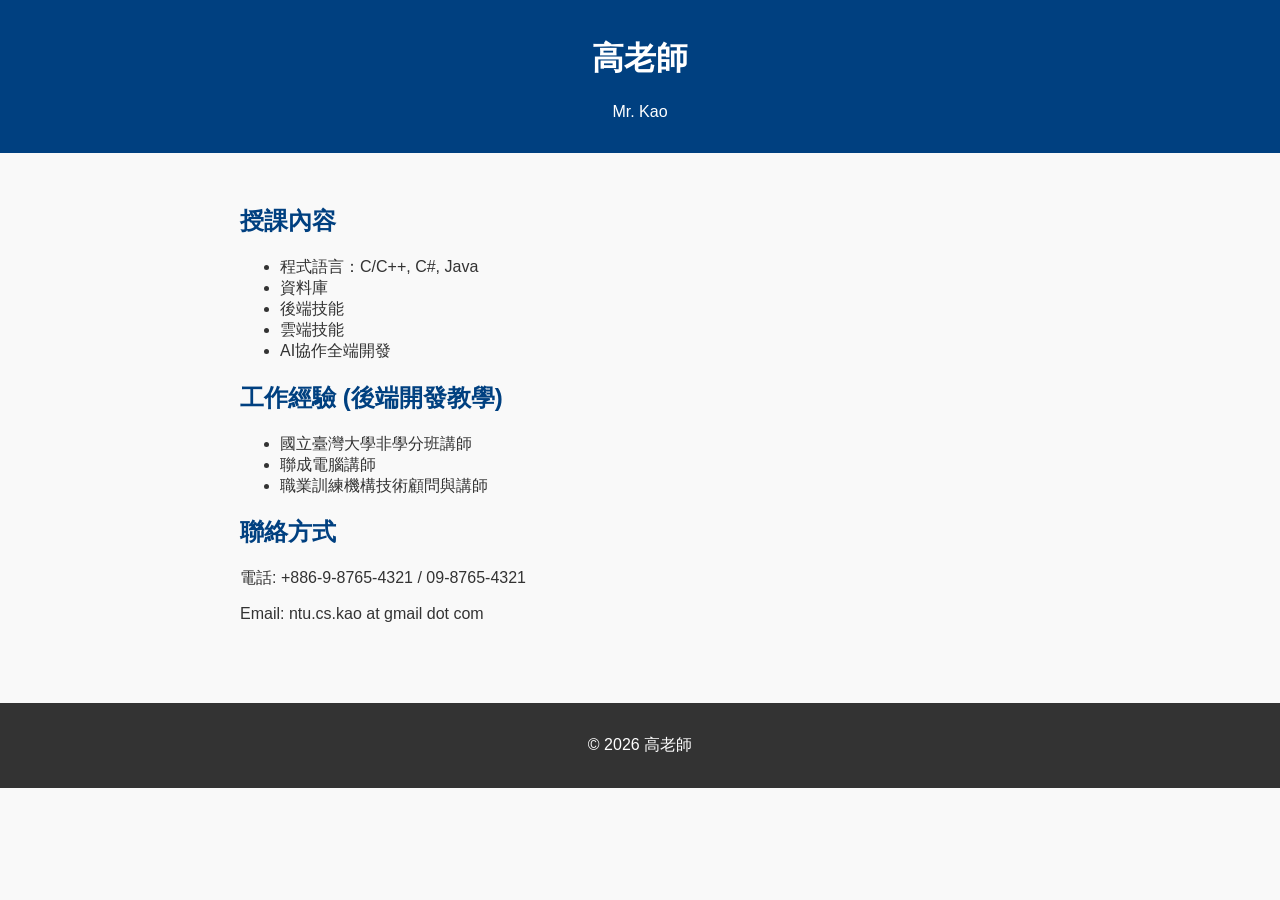
==== index.html @ 09e613df "Update index.html" ====
<!DOCTYPE html>
<html lang="zh-Hant">
<head>
  <meta charset="UTF-8">
  <title>gt-kao - 個人資料</title>
  
  <meta name="viewport" content="width=device-width, initial-scale=1.0">
  <style>
    body {
      font-family: Arial, sans-serif;
      margin: 0; padding: 0;
      background-color: #f9f9f9;
      color: #333;
    }
    header {
      background-color: #004080;
      color: white;
      padding: 1rem;
      text-align: center;
    }
    main {
      padding: 2rem;
      max-width: 800px;
      margin: auto;
    }
    h2 {
      color: #004080;
    }
    footer {
      background-color: #333;
      color: white;
      text-align: center;
      padding: 1rem;
      margin-top: 2rem;
    }

    
    @media (max-width: 600px) {
      main {
        padding: 1rem;
      }
      h1 {
        font-size: 1.5rem;
      }
      h2 {
        font-size: 1.2rem;
      }
      body {
        font-size: 14px;
      }
    }
  </style>
</head>
<body>
  <header>
    <h1>高老師</h1>
    <p>Mr. Kao</p>
  </header>
  <main>
    <h2>授課內容</h2>
    <ul>
      <li>程式語言：C/C++, C#, Java</li>
      <li>資料庫</li>
      <li>後端技能</li>
      <li>雲端技能</li>
      <li>AI協作全端開發</li>
    </ul>

    <h2>工作經驗 (後端開發教學)</h2>
    <ul>
      <li>國立臺灣大學非學分班講師</li>
      <li>聯成電腦講師</li>
      <li>職業訓練機構技術顧問與講師</li>
    </ul>

    <h2>聯絡方式</h2>
    <p>電話: +886-9-8765-4321 / 09-8765-4321</p>
    <p>Email: ntu.cs.kao at gmail dot com</p>
  </main>
  <footer>
    <p>© 2026 高老師</p>
  </footer>
</body>
</html>
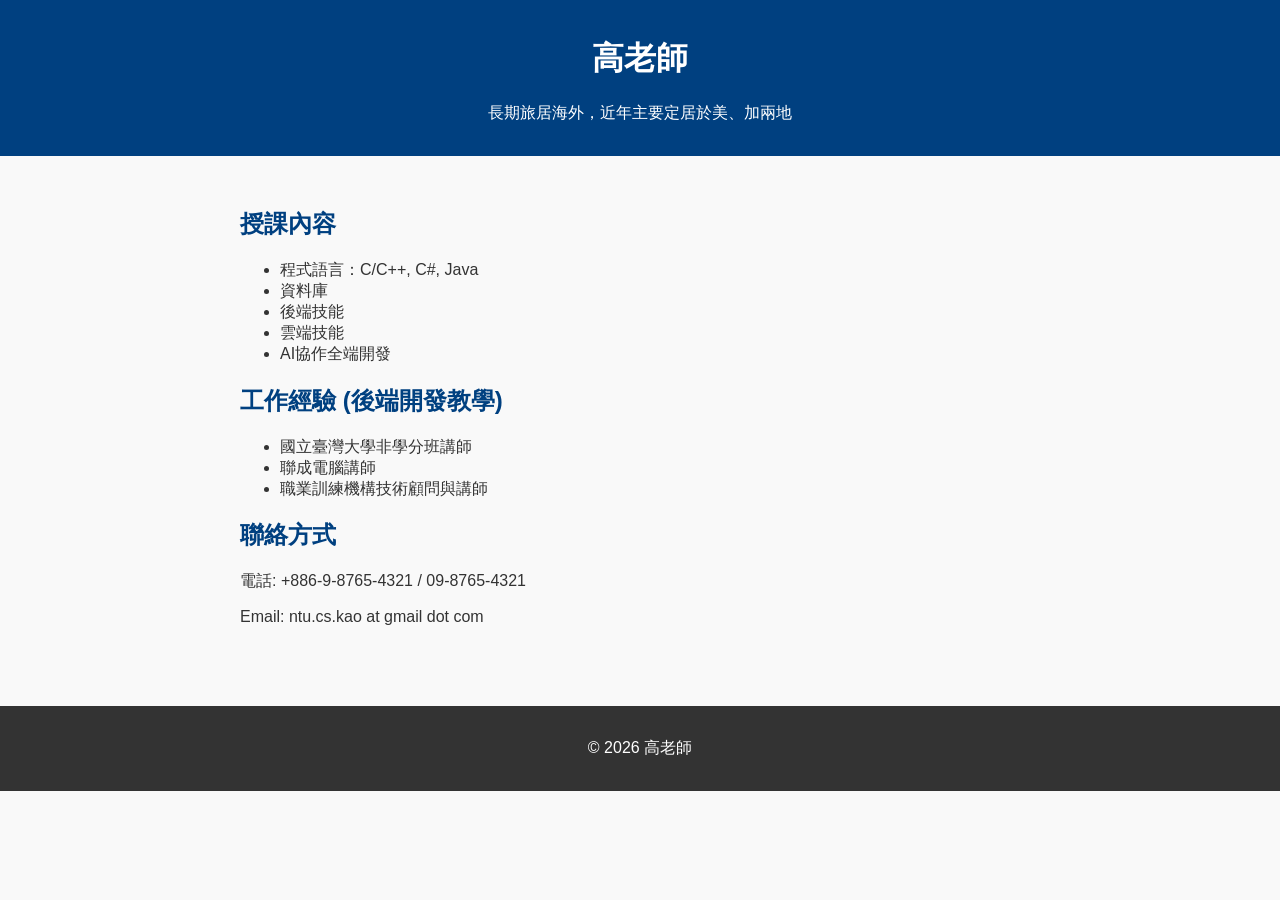
==== commit 7568bf8c: "Update index.html" ====
--- a/index.html
+++ b/index.html
@@ -54,7 +54,7 @@
 <body>
   <header>
     <h1>高老師</h1>
-    <p>Mr. Kao</p>
+    <p>長期旅居海外，近年主要定居於美、加兩地</p>
   </header>
   <main>
     <h2>授課內容</h2>
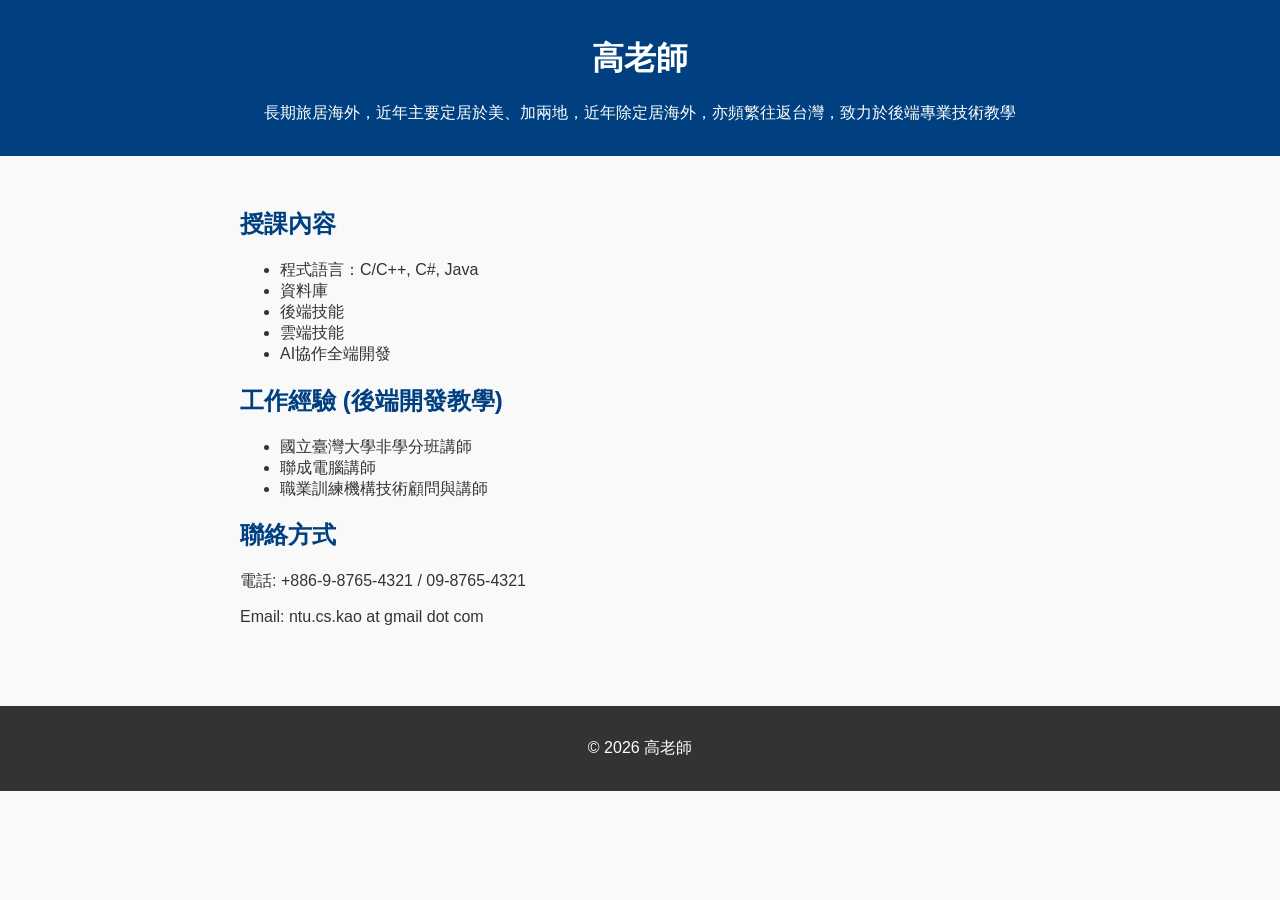
==== commit 082a2fe6: "Update index.html" ====
--- a/index.html
+++ b/index.html
@@ -54,7 +54,7 @@
 <body>
   <header>
     <h1>高老師</h1>
-    <p>長期旅居海外，近年主要定居於美、加兩地</p>
+    <p>長期旅居海外，近年主要定居於美、加兩地，近年除定居海外，亦頻繁往返台灣，致力於後端專業技術教學</p>
   </header>
   <main>
     <h2>授課內容</h2>
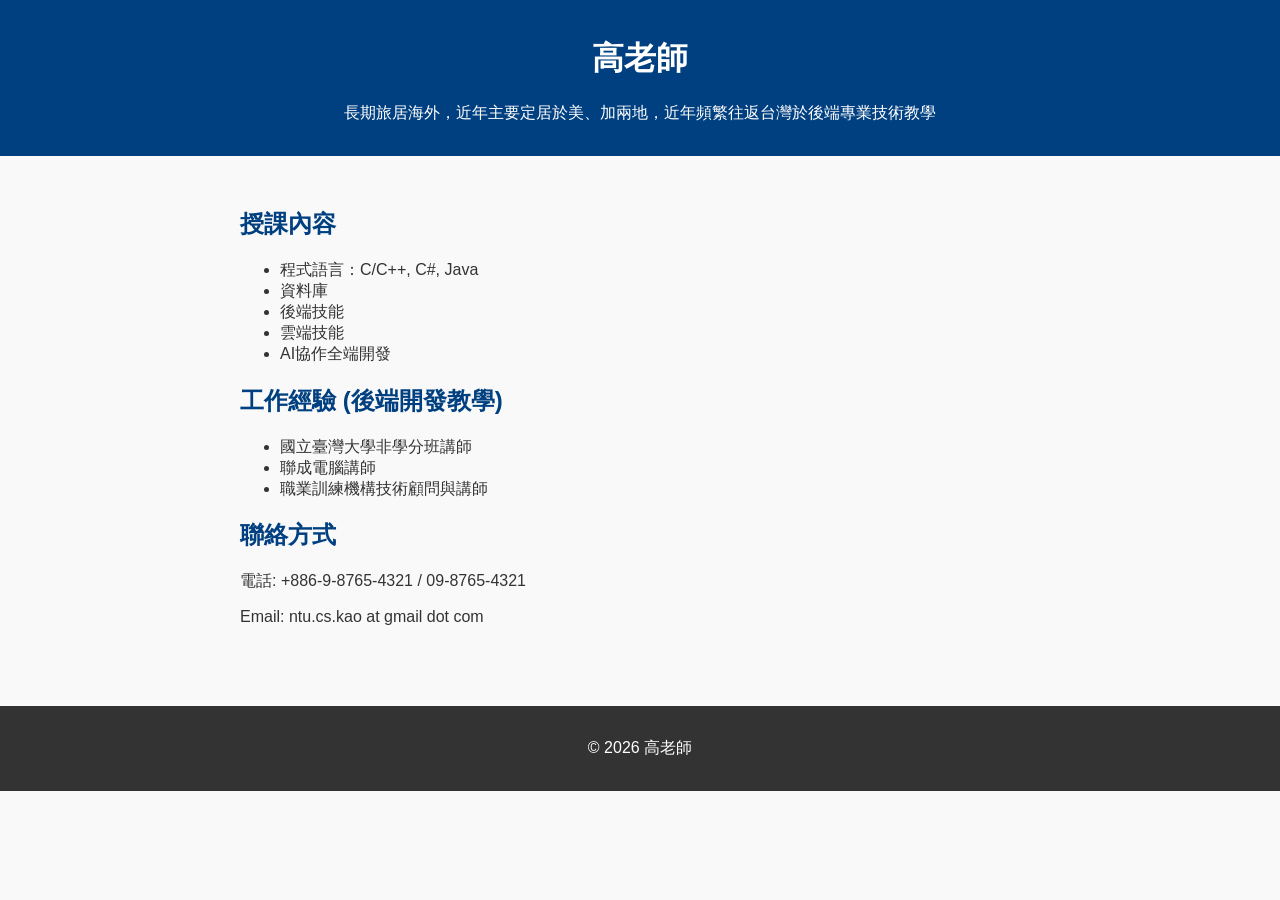
==== commit ddec493a: "Update index.html" ====
--- a/index.html
+++ b/index.html
@@ -54,7 +54,7 @@
 <body>
   <header>
     <h1>高老師</h1>
-    <p>長期旅居海外，近年主要定居於美、加兩地，近年除定居海外，亦頻繁往返台灣，致力於後端專業技術教學</p>
+    <p>長期旅居海外，近年主要定居於美、加兩地，近年頻繁往返台灣於後端專業技術教學</p>
   </header>
   <main>
     <h2>授課內容</h2>
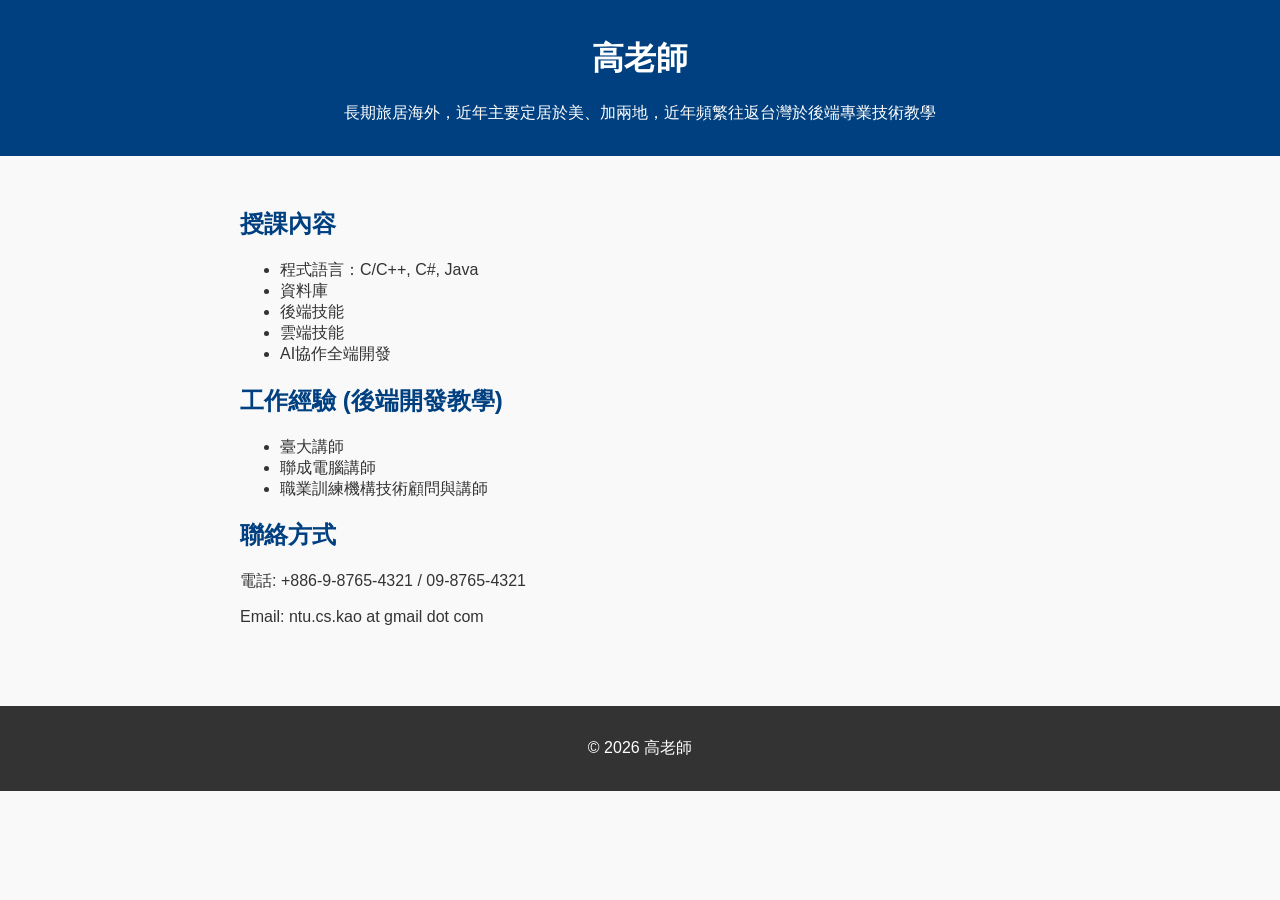
==== commit 9f065aa2: "Update index.html" ====
--- a/index.html
+++ b/index.html
@@ -68,7 +68,7 @@
 
     <h2>工作經驗 (後端開發教學)</h2>
     <ul>
-      <li>國立臺灣大學非學分班講師</li>
+      <li>臺大講師</li>
       <li>聯成電腦講師</li>
       <li>職業訓練機構技術顧問與講師</li>
     </ul>
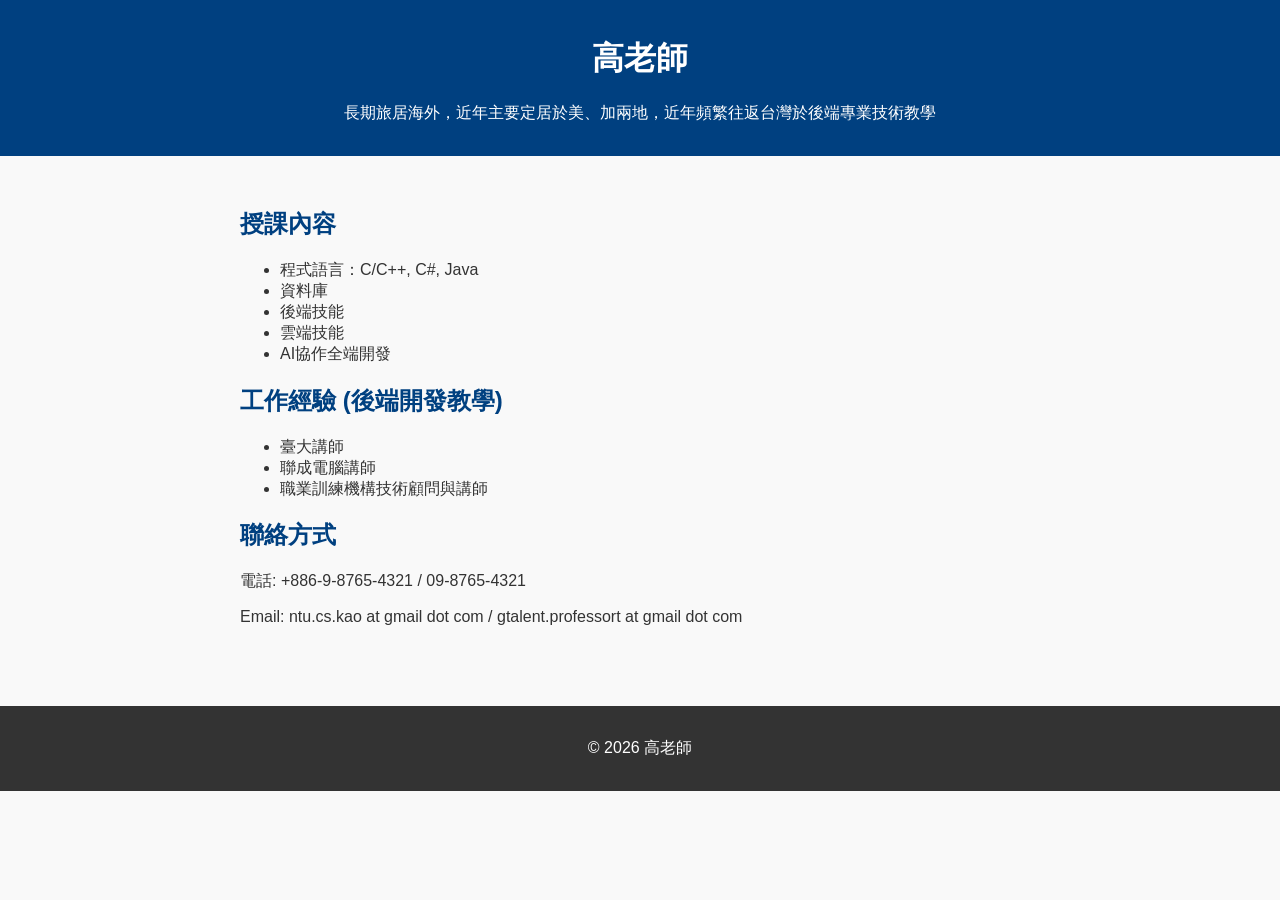
==== commit 255b3bbd: "Update index.html" ====
--- a/index.html
+++ b/index.html
@@ -75,7 +75,7 @@
 
     <h2>聯絡方式</h2>
     <p>電話: +886-9-8765-4321 / 09-8765-4321</p>
-    <p>Email: ntu.cs.kao at gmail dot com</p>
+    <p>Email: ntu.cs.kao at gmail dot com / gtalent.professort at gmail dot com</p>
   </main>
   <footer>
     <p>© 2026 高老師</p>
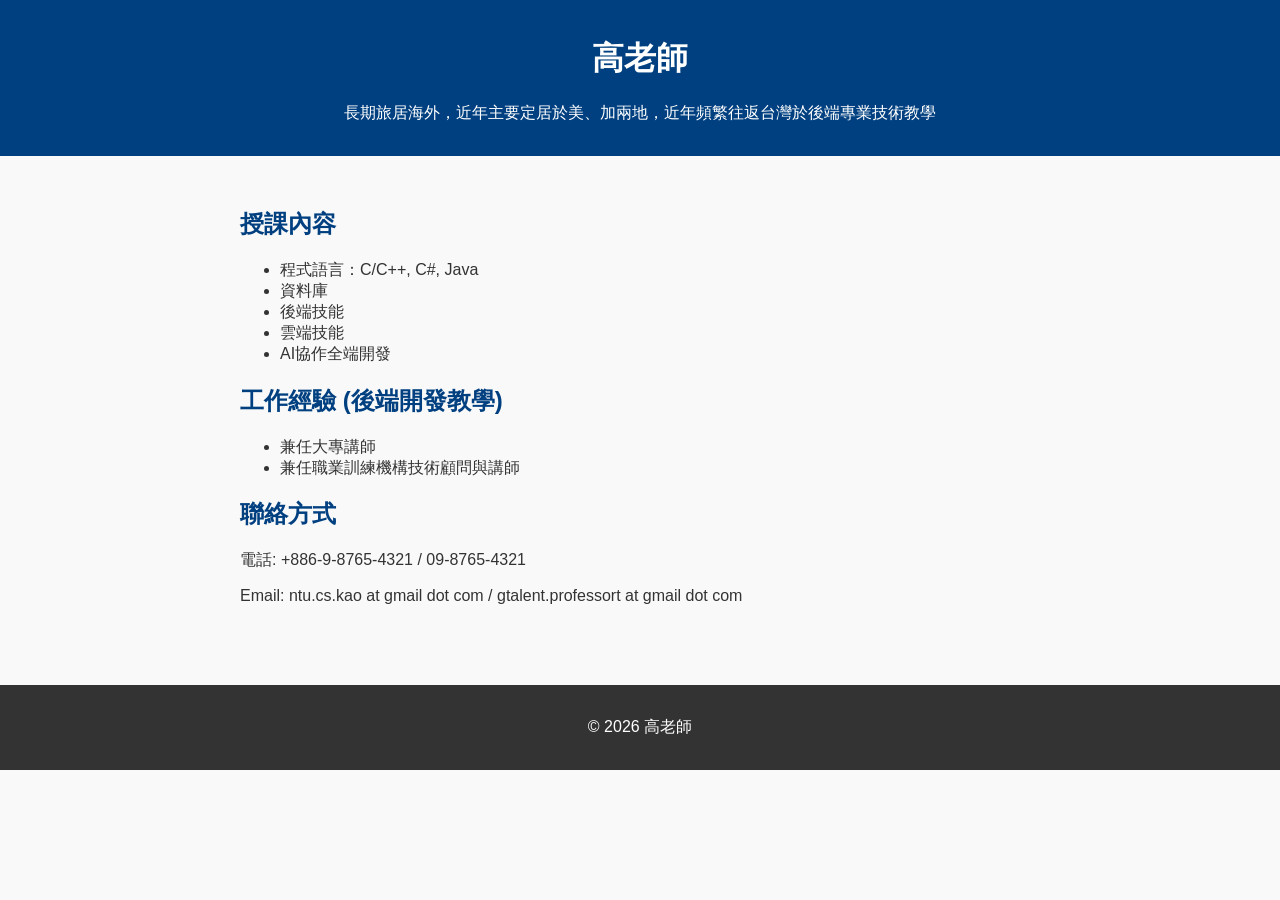
==== commit c377f284: "Update index.html" ====
--- a/index.html
+++ b/index.html
@@ -68,9 +68,8 @@
 
     <h2>工作經驗 (後端開發教學)</h2>
     <ul>
-      <li>臺大講師</li>
-      <li>聯成電腦講師</li>
-      <li>職業訓練機構技術顧問與講師</li>
+      <li>兼任大專講師</li>
+      <li>兼任職業訓練機構技術顧問與講師</li>
     </ul>
 
     <h2>聯絡方式</h2>
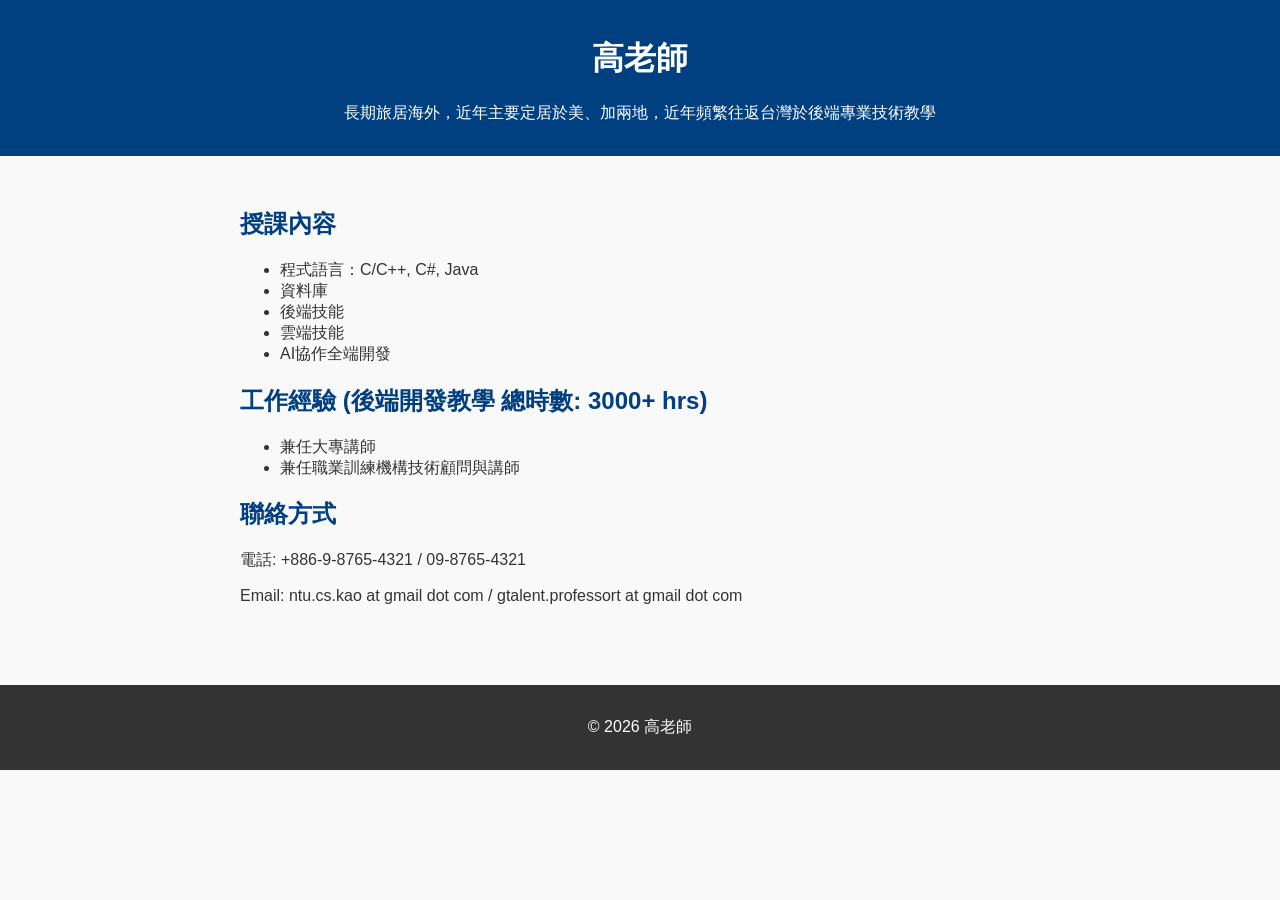
==== commit 0cba0fa6: "Update index.html" ====
--- a/index.html
+++ b/index.html
@@ -66,7 +66,7 @@
       <li>AI協作全端開發</li>
     </ul>
 
-    <h2>工作經驗 (後端開發教學)</h2>
+    <h2>工作經驗 (後端開發教學 總時數: 3000+ hrs)</h2>
     <ul>
       <li>兼任大專講師</li>
       <li>兼任職業訓練機構技術顧問與講師</li>
